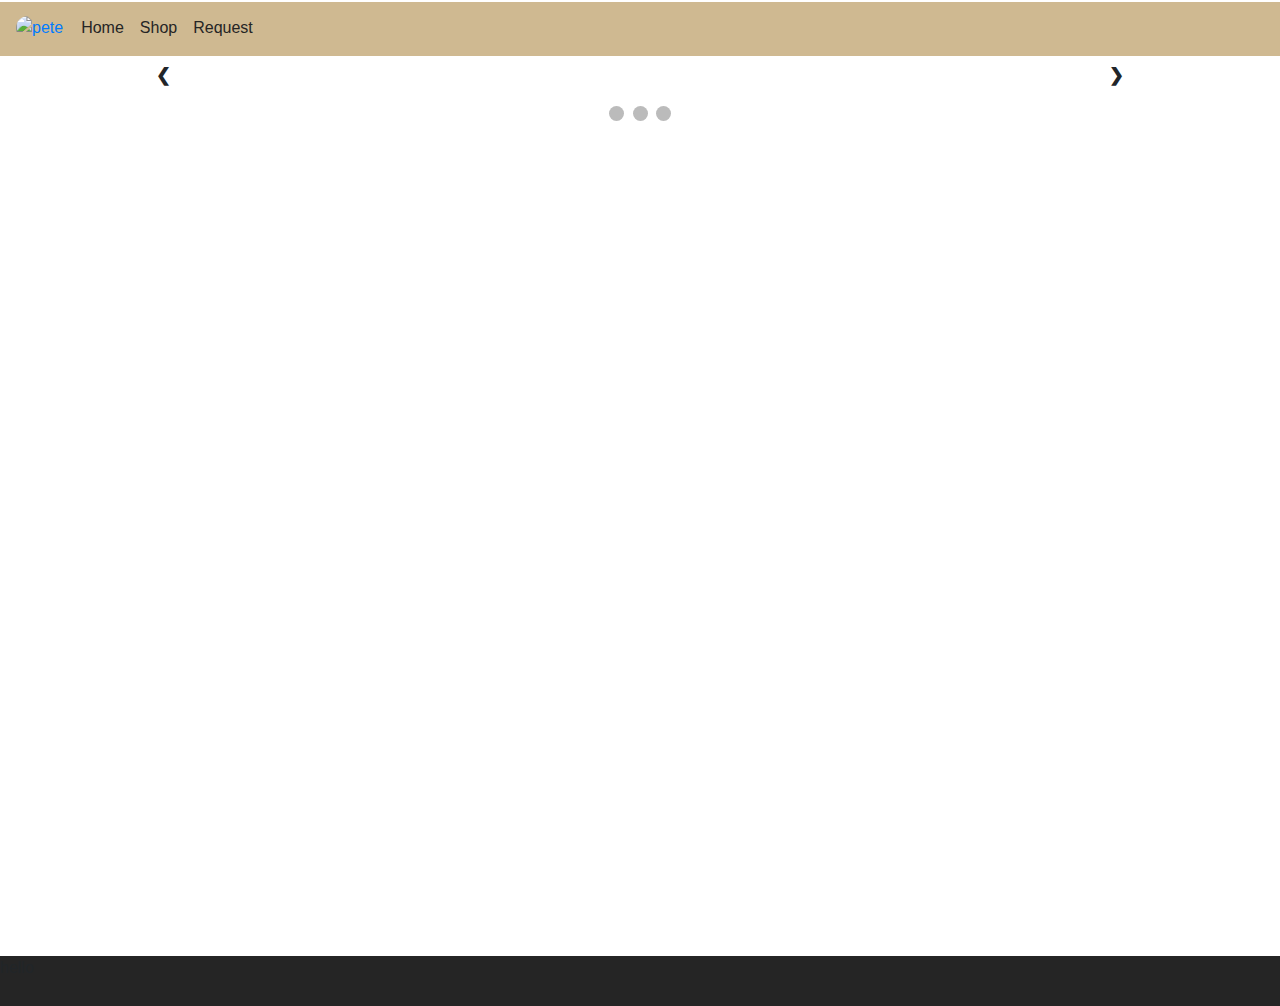
==== index.html @ 4735b053 "Add files via upload" ====
<!DOCTYPE html>
<html lang="en">
  <head>
    <meta charset="UTF-8" />
    <meta name="viewport" content="width=device-width, initial-scale=1.0" />
    <link
      rel="stylesheet"
      href="https://cdn.jsdelivr.net/npm/bootstrap@4.3.1/dist/css/bootstrap.min.css"
      integrity="sha384-ggOyR0iXCbMQv3Xipma34MD+dH/1fQ784/j6cY/iJTQUOhcWr7x9JvoRxT2MZw1T"
      crossorigin="anonymous"
    />
    <script
      src="https://code.jquery.com/jquery-3.3.1.slim.min.js"
      integrity="sha384-q8i/X+965DzO0rT7abK41JStQIAqVgRVzpbzo5smXKp4YfRvH+8abtTE1Pi6jizo"
      crossorigin="anonymous"
    ></script>
    <script
      src="https://cdn.jsdelivr.net/npm/popper.js@1.14.7/dist/umd/popper.min.js"
      integrity="sha384-UO2eT0CpHqdSJQ6hJty5KVphtPhzWj9WO1clHTMGa3JDZwrnQq4sF86dIHNDz0W1"
      crossorigin="anonymous"
    ></script>
    <script
      src="https://cdn.jsdelivr.net/npm/bootstrap@4.3.1/dist/js/bootstrap.min.js"
      integrity="sha384-JjSmVgyd0p3pXB1rRibZUAYoIIy6OrQ6VrjIEaFf/nJGzIxFDsf4x0xIM+B07jRM"
      crossorigin="anonymous"
    ></script>
    <script src="carousel.js" defer></script>
    <link rel="stylesheet" href="styles.css" />
    <title>Home</title>
  </head>
  <body>
    <nav class="navbar navbar-expand-lg">
      <button
        class="navbar-toggler"
        type="button"
        data-toggle="collapse"
        data-target="#navbarNav"
        aria-controls="navbarNav"
        aria-expanded="false"
        aria-label="Toggle navigation"
      >
        <span class="navbar-toggler-icon"></span>
      </button>
      <div class="collapse navbar-collapse" id="navbarNav">
        <a id="logo" href="index.html">
          <img src="./images/Purdue-Pete.jpg" alt="pete" />
        </a>
        <ul class="navbar-nav">
          <li class="nav-item">
            <a class="nav-link" href="index.html">Home</a>
          </li>
          <li class="nav-item">
            <a class="nav-link" href="about.html">Shop</a>
          </li>
          <li class="nav-item">
            <a class="nav-link" href="contact.html">Request</a>
          </li>
        </ul>
      </div>
    </nav>
    <main>

      <!-- carousel -->
      <div class="slideshow-container">
        <!-- Full-width images with number and caption text -->
        <div class="mySlides fade">
          <div class="numbertext">1 / 3</div>
          <img src="./images/carousel1.jpg" style="width: 100%" />
          <div class="text">Caption Text</div>
        </div>

        <div class="mySlides fade">
          <div class="numbertext">2 / 3</div>
          <img src="./images/Carousel2.jpg" style="width: 100%" />
          <div class="text">Caption Two</div>
        </div>

        <div class="mySlides fade">
          <div class="numbertext">3 / 3</div>
          <img src="./images/carousel3.jpeg" style="width: 100%" />
          <div class="text">Caption Three</div>
        </div>

        <!-- Next and previous buttons -->
        <a class="prev" onclick="plusSlides(-1)">&#10094;</a>
        <a class="next" onclick="plusSlides(1)">&#10095;</a>
      </div>
      <br />

      <!-- The dots/circles -->
      <div style="text-align: center">
        <span class="dot" onclick="currentSlide(1)"></span>
        <span class="dot" onclick="currentSlide(2)"></span>
        <span class="dot" onclick="currentSlide(3)"></span>
      </div>
    </aside>
    <article>
      <p>
        Lorem ipsum dolor, sit amet consectetur adipisicing elit. Quis voluptas
        inventore, doloribus odio fugit veritatis vel asperiores magni alias
        ipsa ducimus aut consequatur mollitia maxime possimus sequi, in
        blanditiis quasi.
      </p>
    </article>
  </main>
    <footer>hello</footer>
  </body>
</html>
---- styles.css ----
* {
 margin: 0;
 padding: 0;
 box-sizing: border-box;
}
html, body {
 height: 100%
}
h1, h2, h3, h4, h5, h6, p {
 margin-bottom: 16px
}

nav {
    background-color: #cfb991;
}

.nav-item a {
    color: #252525;
    margin-inline: 10p;
}

#logo img {
    height: 60px;
    width: 60px;
    border-radius: 50px;
    margin-inline-end: 10px;
}

main{
    height: 100%;
    width: 100vw;
}

article{
    height: auto;
    width: auto;
    position: relative;
    bottom: 300px;
    width: 100%;
    text-align: center;
    padding:50px;
    background-color:white;
}

article p{
    font-size: larger;
}

button{
    position: relative;
    width: 40px;
    height:40px;
    border-radius: 50%;
    bottom: 100px;
}

footer{
    height: 50px;
    width: 100%;
    background-color: #252525;
}

/* Slideshow container */
.slideshow-container {
  max-width: 1000px;
  position: relative;
  margin: auto;
}

/* Hide the images by default */
.mySlides {
  display: none;
}

.mySlides img{
    max-height:400px;
    width: 100%;
    object-fit: cover;
}

/* Next & previous buttons */
.prev, .next {
  cursor: pointer;
  position: absolute;
  top: 50%;
  width: auto;
  margin-top: -22px;
  padding: 16px;
  color: white;
  font-weight: bold;
  font-size: 18px;
  transition: 0.6s ease;
  border-radius: 0 3px 3px 0;
  user-select: none;
}

/* Position the "next button" to the right */
.next {
  right: 0;
  border-radius: 3px 0 0 3px;
}

/* On hover, add a black background color with a little bit see-through */
.prev:hover, .next:hover {
  background-color: rgba(0, 0, 0, 0.454);
}

/* Caption text */
.text {
  color: #f2f2f2;
  font-size: 15px;
  padding: 8px 12px;
  position: absolute;
  bottom: 8px;
  width: 100%;
  text-align: center;
}

/* Number text (1/3 etc) */
.numbertext {
  color: #f2f2f2;
  font-size: 12px;
  padding: 8px 12px;
  position: absolute;
  top: 0;
}

/* The dots/bullets/indicators */
.dot {
  cursor: pointer;
  height: 15px;
  width: 15px;
  margin: 0 2px;
  background-color: #bbb;
  border-radius: 50%;
  display: inline-block;
  transition: background-color 0.6s ease;
}

.active, .dot:hover {
  background-color: #717171;
}

/* Fading animation */
.fade {
  animation-name: fade;
  animation-duration: 1.5s;
}

@keyframes fade {
  from {opacity: .4}
  to {opacity: 1}
}


.requestWrapper {
    background-color: aqua;
    height: 50%;
    width: 100%;
}
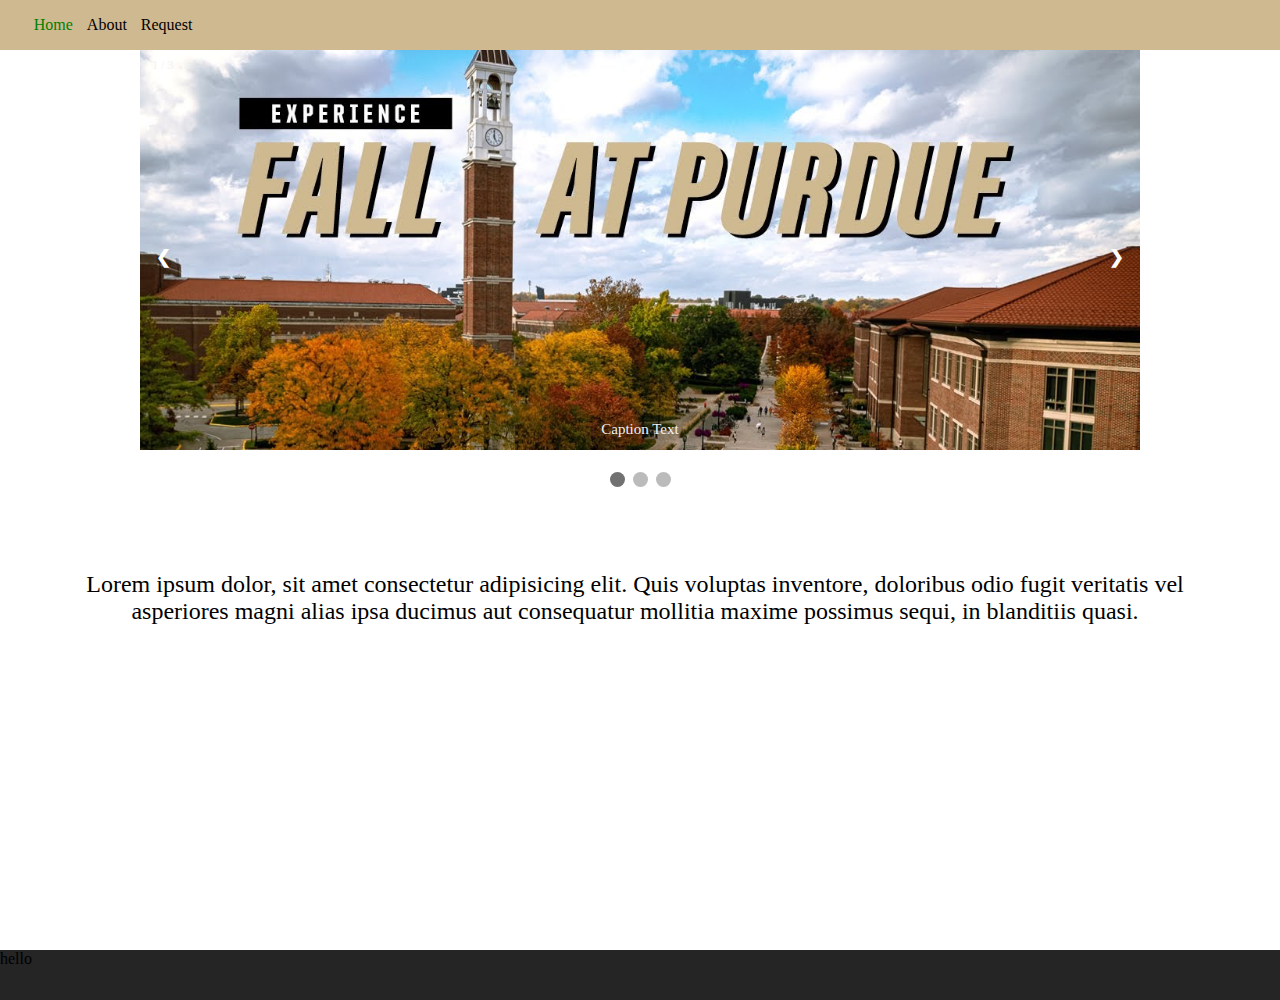
==== commit 422d85fe: "finished the carousel and added a dropdown menu. I removed the bootstrap links because they were not" ====
--- a/index.html
+++ b/index.html
@@ -3,81 +3,38 @@
   <head>
     <meta charset="UTF-8" />
     <meta name="viewport" content="width=device-width, initial-scale=1.0" />
-    <link
-      rel="stylesheet"
-      href="https://cdn.jsdelivr.net/npm/bootstrap@4.3.1/dist/css/bootstrap.min.css"
-      integrity="sha384-ggOyR0iXCbMQv3Xipma34MD+dH/1fQ784/j6cY/iJTQUOhcWr7x9JvoRxT2MZw1T"
-      crossorigin="anonymous"
-    />
-    <script
-      src="https://code.jquery.com/jquery-3.3.1.slim.min.js"
-      integrity="sha384-q8i/X+965DzO0rT7abK41JStQIAqVgRVzpbzo5smXKp4YfRvH+8abtTE1Pi6jizo"
-      crossorigin="anonymous"
-    ></script>
-    <script
-      src="https://cdn.jsdelivr.net/npm/popper.js@1.14.7/dist/umd/popper.min.js"
-      integrity="sha384-UO2eT0CpHqdSJQ6hJty5KVphtPhzWj9WO1clHTMGa3JDZwrnQq4sF86dIHNDz0W1"
-      crossorigin="anonymous"
-    ></script>
-    <script
-      src="https://cdn.jsdelivr.net/npm/bootstrap@4.3.1/dist/js/bootstrap.min.js"
-      integrity="sha384-JjSmVgyd0p3pXB1rRibZUAYoIIy6OrQ6VrjIEaFf/nJGzIxFDsf4x0xIM+B07jRM"
-      crossorigin="anonymous"
-    ></script>
     <script src="carousel.js" defer></script>
     <link rel="stylesheet" href="styles.css" />
     <title>Home</title>
   </head>
   <body>
-    <nav class="navbar navbar-expand-lg">
-      <button
-        class="navbar-toggler"
-        type="button"
-        data-toggle="collapse"
-        data-target="#navbarNav"
-        aria-controls="navbarNav"
-        aria-expanded="false"
-        aria-label="Toggle navigation"
-      >
-        <span class="navbar-toggler-icon"></span>
-      </button>
-      <div class="collapse navbar-collapse" id="navbarNav">
-        <a id="logo" href="index.html">
-          <img src="./images/Purdue-Pete.jpg" alt="pete" />
-        </a>
-        <ul class="navbar-nav">
-          <li class="nav-item">
-            <a class="nav-link" href="index.html">Home</a>
-          </li>
-          <li class="nav-item">
-            <a class="nav-link" href="about.html">Shop</a>
-          </li>
-          <li class="nav-item">
-            <a class="nav-link" href="contact.html">Request</a>
-          </li>
-        </ul>
-      </div>
+    <nav>
+      <span class="menuToggle" onclick="displayMenu()">X</span>
+      <ul>
+        <li><a href="index.html" class="activePage">Home</a></li>
+        <li><a href="about.html">About</a></li>
+        <li><a href="request.html">Request</a></li>
+      </ul>
     </nav>
     <main>
-
       <!-- carousel -->
       <div class="slideshow-container">
         <!-- Full-width images with number and caption text -->
         <div class="mySlides fade">
           <div class="numbertext">1 / 3</div>
-          <img src="./images/carousel1.jpg" style="width: 100%" />
+          <img src="./carousel1.jpg" style="width: 100%" />
           <div class="text">Caption Text</div>
         </div>
 
         <div class="mySlides fade">
           <div class="numbertext">2 / 3</div>
-          <img src="./images/Carousel2.jpg" style="width: 100%" />
+          <img src="./Carousel2.jpg" style="width: 100%" />
           <div class="text">Caption Two</div>
         </div>
 
         <div class="mySlides fade">
           <div class="numbertext">3 / 3</div>
-          <img src="./images/carousel3.jpeg" style="width: 100%" />
+          <img src="./carousel3.jpeg" style="width: 100%" />
           <div class="text">Caption Three</div>
         </div>
 
@@ -94,6 +51,7 @@
         <span class="dot" onclick="currentSlide(3)"></span>
       </div>
     </aside>
+
     <article>
       <p>
         Lorem ipsum dolor, sit amet consectetur adipisicing elit. Quis voluptas
--- a/styles.css
+++ b/styles.css
@@ -11,19 +11,49 @@
 }
 
 nav {
+    height: 50px;
     background-color: #cfb991;
-}
-
-.nav-item a {
-    color: #252525;
-    margin-inline: 10p;
-}
-
-#logo img {
-    height: 60px;
-    width: 60px;
-    border-radius: 50px;
-    margin-inline-end: 10px;
+    display: flex;
+    align-items: center;
+    text-decoration: none;
+    justify-content: flex-start;
+}
+
+nav a{
+text-decoration: none;
+color: black;
+margin-right: 10px;
+}
+
+nav li{
+  position: relative;
+  left: 20%;
+  display: inline-block;
+}
+
+.activePage{
+  color: green;
+}
+
+.menuToggle{
+  display: none;
+}
+
+#logo{
+  height: 60px;
+  width: 60px;
+  border-radius: 50%;
+  margin-inline-end: 10px;
+  background-color: black;
+  background-image: url(./Purdue-Pete.jpg);
+  background-size:cover;
+  background-position: center;
+  background-repeat: no-repeat;
+  border: 1.5px solid black;
+}
+
+#logo:active{
+  border: 1.5px solid grey;
 }
 
 main{
@@ -33,17 +63,16 @@
 
 article{
     height: auto;
-    width: auto;
     position: relative;
-    bottom: 300px;
     width: 100%;
     text-align: center;
-    padding:50px;
-    background-color:white;
+    padding: 80px 50px 50px 40px;
+    /* background-color:rgb(255, 0, 0); */
 }
 
 article p{
-    font-size: larger;
+    font-size: x-large;
+    font-family: 'Segoe UI';
 }
 
 button{
@@ -52,12 +81,6 @@
     height:40px;
     border-radius: 50%;
     bottom: 100px;
-}
-
-footer{
-    height: 50px;
-    width: 100%;
-    background-color: #252525;
 }
 
 /* Slideshow container */
@@ -144,7 +167,7 @@
 /* Fading animation */
 .fade {
   animation-name: fade;
-  animation-duration: 1.5s;
+  animation-duration: 4.8s;
 }
 
 @keyframes fade {
@@ -157,4 +180,27 @@
     background-color: aqua;
     height: 50%;
     width: 100%;
+}
+
+footer{
+  height: 50px;
+  width: 100%;
+  background-color: #252525;
+}
+
+@media screen and (max-width: 650px){
+  nav li{
+    display: block;
+  }
+
+  nav ul{
+    position: absolute;
+    top: 50px;
+    background: white;
+    z-index:2;
+  }
+
+  .menuToggle{
+    display: block;
+  }
 }